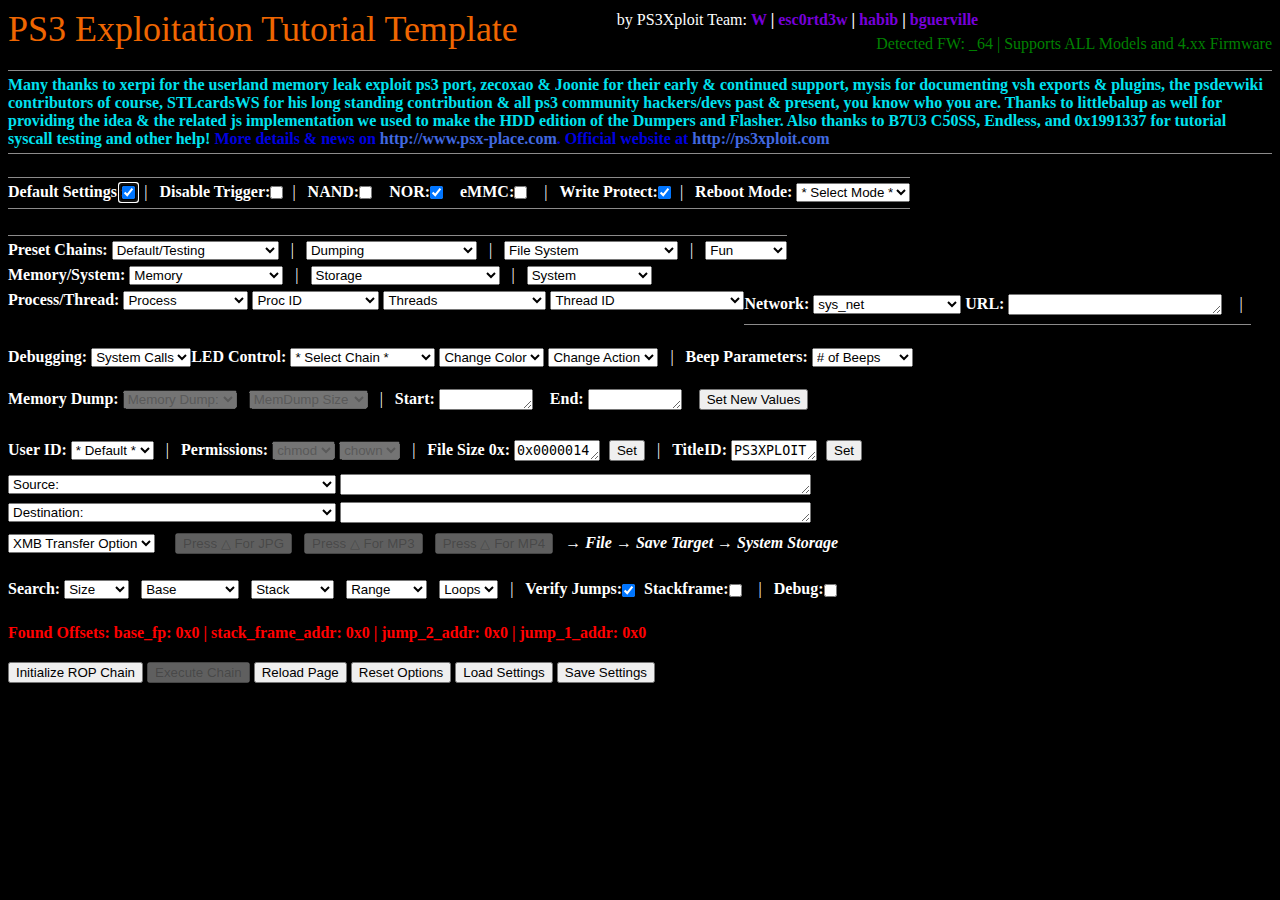
==== files/index_english_us.html @ efa6aaaf "esc0rtd3w: ps3xploit_pett_v009--multilang-test6.rar [twitter]" ====
<!-- PS3 ROP Chain Template -->
<!-- PS3Xploit Team 2018 / ps3xploit.com -->

<!-- [English US] -->


<html>
<head>
<meta http-equiv="Content-Type" content="text/html; charset=utf-8">

<title>PS3Xploit Tutorial Template -[ ps3xploit.com ]-</title>

<!-- GUI Styling -->
<link rel="stylesheet" href="css/gui.css">

<!-- Load These 1st -->
<script src="js/api/init.js"></script>
<script src="js/api/lang/en_us/messages.js"></script> <!-- English US -->
<script src="js/api/gui.js"></script> <!-- GUI Scripting Loads All Text -->

<!-- Load These Variables Next -->
<script src="js/api/utilities.js"></script>
<script src="js/chains/registers.js"></script>
<script src="js/chains/offsets.js"></script>
<script src="js/api/padding.js"></script>
<script src="js/api/defaults.js"></script>

<!-- Load Other Variables and Functions -->
<!-- <script src="js/api/opcodes.js"></script> -->
<script src="js/api/paths.js"></script>
<script src="js/api/search.js"></script>
<script src="js/api/syscalls.js"></script>

<script src="js/chains/stackframe.js"></script>
<script src="js/chains/loader.js"></script>

<!-- Load Exploit JS After All Other and Before Chains -->
<script src="js/exploit.js"></script>

</head>
	<body id="BodyID" class="bg" onload="setDefaults();">
	
		<div id="HeaderID">
			<div class="orange" id="gui_title"></div>
			<div class="white" id="gui_team"></div>
			<div class="green_small" id="fwVerText"></div>
			<div class="teal_smaller" id="gui_credits"></div>
		</div>
		
		<div id="top_row">
			<b><span class="white" id="gui_chk_default_settings"></span></b><input type="checkbox" id="default_settings" name="default_settings" onclick="toggle_default_settings();" checked />
			<span class="white">|</span> &nbsp
			
			<b><span class="white" id="gui_chk_disable_trigger"></span></b><input type="checkbox" id="disable_trigger" name="disable_trigger" onclick="toggleTrigger();"/>
			<span class="white">|</span> &nbsp
			
			<b><span class="white" id="gui_chk_flash_type_nand"></span></b><input type="checkbox" id="flash_type_nand" name="flash_type_nand" onclick="setFlashType(0);"/><b><span class="white" id="gui_chk_flash_type_nor"></span></b><input type="checkbox" id="flash_type_nor" name="flash_type_nor" onclick="setFlashType(1);" checked /><b><span class="white" id="gui_chk_flash_type_emmc"></span></b><input type="checkbox" id="flash_type_emmc" name="flash_type_emmc" onclick="setFlashType(2);"/> 
			&nbsp <span class="white">|</span> &nbsp
				
			<b><span class="white" id="gui_chk_write_protect"></font></b><input type="checkbox" id="write_protection_toggle" name="write_protection_toggle" onclick="toggleWriteProtect();" checked /> <span class="white">|</span> &nbsp
			
			<b><span class="white" id="gui_chk_reboot_mode"></span></b> 
			<select name="marked_reboot" id="marked_reboot" onchange="rebootSelection(this);">
			<option value="" id="gui_chk_reboot_mode_select"></option>
			<option value="reboot_shutdown_soft" id="gui_chk_reboot_mode_soft"></option>
			<option value="reboot_shutdown_hard" id="gui_chk_reboot_mode_hard"></option>
			<option value="reboot_shutdown_off" id="gui_chk_reboot_mode_off"></option>
			</select> <!-- &nbsp <span class="white">|</span> &nbsp -->
		</div>
		
		
		<!-- Stack Frame Hex -->
		<div id="chain_stackframe">
		
			<div id="preset_chains">
				<b><span class="white" id="gui_txt_preset_chains"></span></b> 
				<select name="marked_hex" id="marked_hex" onchange="chainSelection(this);" autofocus >
				<option value="" id="gui_txt_preset_chains_default" selected></option>
				<!-- <option value="stackframe_test" id="gui_txt_option_stackframe_test"></option> -->
				<option value="beep_test" id="gui_txt_option_beep_test"></option>
				<option value="power_test" id="gui_txt_option_power_test"></option>
				<option value="minver_check" id="gui_txt_option_minver_check"></option>
				<option value="sys_game_get_temperature" id="gui_txt_option_sys_game_get_temperature"></option>
				<!-- <option value="console_write_test" id="gui_txt_option_console_write_test"></option> -->
				<!-- <option value="sys_tty_read" id="gui_txt_option_sys_tty_read"></option> -->
				<!-- <option value="sys_tty_write" id="gui_txt_option_sys_tty_write"></option> -->
				</select> &nbsp <span class="white">|</span> &nbsp
				
				<select name="marked_hex_dump" id="marked_hex_dump" onchange="chainSelection(this);" >
				<option value="" id="gui_txt_preset_chains_dumping" selected></option>
				<option value="system_info_multi_dump" id="gui_txt_option_system_info_multi_dump"></option>
				<option value="dump_lv2_syscall_table" id="gui_txt_option_dump_lv2_syscall_table"></option>
				<option value="mem_dump_test" id="gui_txt_option_mem_dump_test"></option>
				<option value="get_open_psid" id="gui_txt_option_get_open_psid"></option>
				<option value="dump_idps_from_mem" id="gui_txt_option_dump_idps_from_mem"></option>
				<option value="sys_net_dump" id="gui_txt_option_sys_net_dump"></option>
				<!-- <option value="dump_idps_from_flash" id="gui_txt_option_dump_idps_from_flash"></option> -->
				</select> &nbsp <span class="white">|</span> &nbsp
				
				<select name="marked_hex_file_system" id="marked_hex_file_system" onchange="chainSelection(this);" >
				<option value="" id="gui_txt_preset_chains_file_system" selected></option>
				<option value="db_rebuild" id="gui_txt_option_db_rebuild"></option>
				<option value="file_read_write_test" id="gui_txt_option_file_read_write_test"></option>
				<option value="dir_read_write_test" id="gui_txt_option_dir_read_write_test"></option>
				</select> &nbsp <span class="white">|</span> &nbsp
				
				<select name="marked_hex_fun" id="marked_hex_fun" onchange="chainSelection(this);" >
				<option value="" id="gui_txt_preset_chains_fun" selected></option>
				<option value="beep_test" id="gui_txt_option_fun_test"></option>
				</select> <!-- &nbsp <span class="white">|</span> &nbsp -->
			</div>
			
			<div id="memory_sys_chains">
				<b><span class="white" id="gui_txt_syscall_group_mem_sys"></span></b> 
				<select name="marked_hex_memory" id="marked_hex_memory" onchange="chainSelection(this);" >
				<option value="" id="gui_txt_syscall_chains_mem_sys" selected></option>
				<option value="sys_rsx_memory_free" id="gui_txt_option_sys_rsx_memory_free"></option>
				</select> &nbsp <span class="white">|</span> &nbsp
				
				<select name="marked_hex_storage" id="marked_hex_storage" onchange="chainSelection(this);" >
				<option value="" id="gui_txt_syscall_chains_storage" selected></option>
				<option value="sys_storage_report_devices" id="gui_txt_option_sys_storage_report_devices"></option>
				<!-- <option value="sys_storage_open" id="gui_txt_option_sys_storage_open"></option> -->
				<!-- <option value="sys_storage_read" id="gui_txt_option_sys_storage_read"></option> -->
				<option value="sys_fs_chmod" id="gui_txt_option_sys_fs_chmod"></option>
				<option value="sys_fs_chown" id="gui_txt_option_sys_fs_chown"></option>
				<option value="sys_fs_get_fs_info" id="gui_txt_option_sys_fs_get_fs_info"></option>
				<option value="sys_fs_get_mount_info" id="gui_txt_option_sys_fs_get_mount_info"></option>
				<option value="sys_fs_link" id="gui_txt_option_sys_fs_link"></option>
				<option value="sys_fs_mapped_allocate" id="gui_txt_option_sys_fs_mapped_allocate"></option>
				<option value="sys_fs_mapped_free" id="gui_txt_option_sys_fs_mapped_free"></option>
				<option value="sys_fs_mkdir" id="gui_txt_option_sys_fs_mkdir"></option>
				<option value="sys_fs_mount" id="gui_txt_option_sys_fs_mount"></option>
				<option value="sys_fs_rename" id="gui_txt_option_sys_fs_rename"></option>
				<option value="sys_fs_rmdir" id="gui_txt_option_sys_fs_rmdir"></option>
				<option value="sys_fs_stat" id="gui_txt_option_sys_fs_stat"></option>
				<option value="sys_fs_symbolic_link" id="gui_txt_option_sys_fs_symbolic_link"></option>
				<option value="sys_fs_unlink" id="gui_txt_option_sys_fs_unlink"></option>
				<option value="sys_fs_unmount" id="gui_txt_option_sys_fs_unmount"></option>
				</select> &nbsp <span class="white">|</span> &nbsp
				
				<select name="marked_hex_system" id="marked_hex_system" onchange="chainSelection(this);">
				<option value="" id="gui_txt_syscall_chains_system" selected></option>
				<option value="sys_ss_utoken_if" id="gui_txt_option_sys_ss_utoken_if"></option>
				</select>
			</div>
			
			<div id="proc_thread_chains">
				<b><span class="white" id="gui_txt_syscall_group_proc_thread"></span></b> 
				<select name="marked_hex_process" id="marked_hex_process" onchange="chainSelection(this);" >
				<option value="" id="gui_txt_syscall_chains_proc_thread" selected></option>
				<option value="sys_process_exit" id="gui_txt_option_sys_process_exit"></option>
				<option value="sys_process_kill" id="gui_txt_option_sys_process_kill"></option>
				</select> 
				
				<select name="marked_hex_process_id" id="marked_hex_process_id" onchange="getProcessID(this);">
				<option value="" id="gui_txt_syscall_chains_process" selected></option>
				<option value="16777984">0x01000300 VSH</option>
				</select> 
				
				<select name="marked_hex_threads" id="marked_hex_threads" onchange="chainSelection(this);" >
				<option value="" id="gui_txt_syscall_chains_threads" selected></option>
				<option value="ppu_thread_get_priority" id="gui_txt_option_ppu_thread_get_priority"></option>
				<option value="ppu_thread_get_stack_info" id="gui_txt_option_ppu_thread_get_stack_info"></option>
				<option value="sys_ppu_thread_create" id="gui_txt_option_sys_ppu_thread_create"></option>
				<option value="sys_ppu_thread_exit" id="gui_txt_option_sys_ppu_thread_exit"></option>
				<option value="sys_ppu_thread_restart" id="gui_txt_option_sys_ppu_thread_restart"></option>
				<option value="sys_ppu_thread_start" id="gui_txt_option_sys_ppu_thread_start"></option>
				<option value="sys_ppu_thread_stop" id="gui_txt_option_sys_ppu_thread_stop"></option>
				</select> 
				
				<select name="marked_hex_threads_id" id="marked_hex_threads_id" onchange="getThreadID(this);">
				<option value="" id="gui_txt_syscall_chains_thread_id" selected></option>
				<option value="16777258">0x0100002A main_vsh.self</option>
				<option value="16777259">0x0100002B SceVshDACom</option>
				<option value="16777260">0x0100002C SceNetCtl</option>
				<option value="16777261">0x0100002D SceNetDhcp</option>
				<option value="16908452">0x010200A4 load_resourc</option>
				<option value="16908453">0x010200A5 wait_to_go</option>
				<option value="16908455">0x010200A7 Silk UI</option>
				<option value="16908457">0x010200A9 Silk URI http</option>
				<option value="16908458">0x010200AA Silk URI http</option>
				<option value="16908459">0x010200AB Silk HTML </option>
				</select>
			</div>
			
			<div id="network_chains">
				<b><span class="white" id="gui_txt_syscall_group_network"></span></b> 
				<select name="marked_hex_network" id="marked_hex_network" onchange="chainSelection(this);" >
				<option value="" id="gui_txt_syscall_chains_sys_net" selected></option>
				<option value="sys_net_open_dump" id="gui_txt_option_sys_net_open_dump"></option>
				<option value="sys_net_read_dump" id="gui_txt_option_sys_net_read_dump"></option>
				<option value="sys_net_write_dump" id="gui_txt_option_sys_net_write_dump"></option>
				<option value="sys_net_close_dump" id="gui_txt_option_sys_net_close_dump"></option>
				</select> <!-- &nbsp <span class="white">|</span> &nbsp -->
				
				<b><span class="white" id="gui_txt_option_url"></span></b> 
				<textarea id="network_url_edit" name="network_url_edit" cols="24" rows="1"></textarea> 
				&nbsp <span class="white">|</span> &nbsp
			</div>
			
			<div id="debugging_chains">
				<b><span class="white" id="gui_txt_syscall_group_debugging"></span></b> 
				<select name="marked_hex_debugging" id="marked_hex_debugging" onchange="chainSelection(this);" >
				<option value="" id="gui_txt_syscall_chains_debug_sc" selected></option>
				<option value="beep_test" id="gui_txt_option_debug_placeholder"></option>
				</select> 
				<!-- &nbsp <span class="white">|</span> &nbsp -->
			</div>
				
			<div id="led_chains">
				<b><span class="white" id="gui_txt_syscall_group_led"></span></b> 
				<select name="marked_hex_system_led" id="marked_hex_system_led" onchange="chainSelection(this);">
				<option value="" id="gui_txt_syscall_chains_led" selected></option>
				<option value="sys_sm_request_led" id="gui_txt_option_sys_sm_request_led"></option>
				<option value="sys_sm_control_led" id="gui_txt_option_sys_sm_control_led"></option>
				</select>
			
				<select name="marked_hex_system_led_color" id="marked_hex_system_led_color" onchange="getLedColor(this);">
				<option value="" id="gui_txt_syscall_chains_led_color" selected></option>
				<option value="1" id="gui_txt_option_led_color_green"></option>
				<option value="2" id="gui_txt_option_led_color_yellow_red"></option>
				<option value="0" id="gui_txt_option_led_color_off"></option>
				</select> 
				
				<select name="marked_hex_system_led_action" id="marked_hex_system_led_action" onchange="getLedAction(this);">
				<option value="" id="gui_txt_syscall_chains_led_action" selected></option>
				<option value="1" id="gui_txt_option_led_action_on"></option>
				<option value="0" id="gui_txt_option_led_action_off"></option>
				<option value="2" id="gui_txt_option_led_action_blink_fast"></option>
				<option value="3" id="gui_txt_option_led_action_blink_slow"></option>
				</select> &nbsp <span class="white">|</span> &nbsp
				
				<b><span class="white" id="gui_txt_syscall_group_beep_params"></span></b> 
				<select name="number_of_beeps_edit" id="number_of_beeps_edit" onchange="setNumberOfBeeps(this);">
				<option value="438" id="gui_txt_syscall_chains_beeps" selected></option>
				<option value="0" id="gui_txt_option_beep_off"></option>
				<option value="438" id="gui_txt_option_beep_3"></option>
				<option value="432" id="gui_txt_option_beep_2"></option>
				<option value="176" id="gui_txt_option_beep_2f"></option>
				<option value="496" id="gui_txt_option_beep_1"></option>
				<option value="256" id="gui_txt_option_beep_1f"></option>
				<option value="4095" id="gui_txt_option_beep_flatline"></option>
				</select> <!-- &nbsp <span class="white">|</span> &nbsp -->
			</div>
			
		</div>
		
		
		<div id="file_path_selections">
			
			<div id="memdump_options">
				<b><span class="white" id="gui_txt_syscall_group_memdump"></span></b>
				<select name="marked_memdump_addr" id="marked_memdump_addr" onchange="setMemDumpAddress(this);">
				<option value="2147483648" id="gui_txt_memdump_addresses"></option>
				<option value="0">0x00000000</option>
				<option value="65536">0x00010000</option>
				<!-- <option value="7340032">0x00700000</option> -->
				<!-- <option value="7494584">0x00725BB8</option> --> <!-- IDPS Offset 4.66 CEX -->
				<!-- <option value="7493128">0x00725608</option> --> <!-- IDPS Offset 4.81 CEX -->
				<!-- <option value="7561112">0x00735F98</option> --> <!-- IDPS Offset 4.81 DEX -->
				<option value="268435456">0x10000000</option>
				<option value="536870912">0x20000000</option>
				<option value="805306368">0x30000000</option>
				<option value="1073741824">0x40000000</option>
				<option value="1342177280">0x50000000</option>
				<option value="1610612736">0x60000000</option>
				<option value="1879048192">0x70000000</option>
				<option value="2147483648">0x80000000</option>
				<option value="2415919104">0x90000000</option>
				<option value="2684354560">0xA0000000</option>
				<option value="2952790016">0xB0000000</option>
				<option value="3221225472">0xC0000000</option>
				<option value="3489660928">0xD0000000</option>
				<option value="3758096384">0xE0000000</option>
				<option value="4026531840">0xF0000000</option>
				</select> &nbsp
				
				<select name="marked_memdump_size" id="marked_memdump_size" onchange="setMemDumpSize(this);">
				<option value="268435456" id="gui_txt_memdump_size"></option>
				<option value="16">0x00000010</option>
				<option value="32">0x00000020</option>
				<option value="64">0x00000040</option>
				<option value="128">0x00000080</option>
				<option value="256">0x00000100</option>
				<option value="512">0x00000200</option>
				<option value="1024">0x00000400</option>
				<option value="2048">0x00000800</option>
				<option value="4094">0x00000FFE</option>
				<option value="4096">0x00001000</option>
				<option value="8192">0x00002000</option>
				<option value="16384">0x00004000</option>
				<option value="32768">0x00008000</option>
				<option value="65519">0x0000FFEF</option>
				<option value="65536">0x00010000</option>
				<option value="131072">0x00020000</option>
				<option value="262144">0x00040000</option>
				<option value="524288">0x00080000</option>
				<option value="655344">0x0009FFF0</option>
				<option value="655359">0x0009FFFF</option>
				<option value="1048560">0x000FFFF0</option>
				<option value="1048576">0x00100000</option>
				<option value="1114096">0x0010FFF0</option>
				<option value="2097152">0x00200000</option>
				<option value="262118">0x0003FFE6</option>
				<option value="3407870">0x0033FFFE</option>
				<option value="4194304">0x00400000</option>
				<option value="8388608">0x00800000</option>
				<option value="10485744">0x009FFFF0</option>
				<option value="10485759">0x009FFFFF</option>
				<option value="11468800">0x00AF0000</option>
				<option value="16777216">0x01000000</option>
				<option value="27656180">0x01A5FFF4</option>
				<option value="28770231">0x01B6FFB7</option>
				<option value="29294579">0x01BEFFF3</option>
				<option value="29360115">0x01BFFFF3</option>
				<option value="33554431">0x01FFFFFF</option>
				<option value="33554432">0x02000000</option>
				<option value="67108864">0x04000000</option>
				<option value="134217728">0x08000000</option>
				<option value="167772144">0x09FFFFF0</option>
				<option value="266338281">0x0FDFFFE9</option>
				<option value="268435455">* 0x0FFFFFFF *</option>
				<option value="268435456">0x10000000</option>
				</select> &nbsp <span class="white">|</span> &nbsp
				
				<!--
				<b><span class="white" id="gui_txt_memdump_range_presets"></span></b>
				<select name="marked_memdump_range" id="marked_memdump_range" onchange="setMemDumpRange(this);">
				<option value="" id="gui_txt_option_memdump_presets_default"></option>
				<option value="0">0x00010000-0x01BFFFF3</option>
				<option value="1">0x10000000-0x1010FFF0</option>
				<option value="2">0x20000000-0x209FFFFF</option>
				<option value="3">0x30000000-0x3003FFE6</option>
				<option value="4">0x40000000-0x4000FFEF</option>
				<option value="5">0x50000000-0x5000FFEF</option>
				<option value="6">0x60000000-0x60000FFE</option>
				<option value="7">0x70000000-0x71FFFFFF</option>
				<option value="8">0x80000000-0x8FFFFFFF</option>
				<option value="C">0xC0000000-0xCFDFFFE9</option>
				</select> 
				
				<br>-->
				
				<b><span class="white" id="gui_txt_memdump_address_start"></span></b>
				<textarea id="marked_memdump_addr_edit" name="marked_memdump_addr_edit" cols="9" rows="1"></textarea> &nbsp
				<b><span class="white" id="gui_txt_memdump_address_end"></span></b>
				<textarea id="marked_memdump_size_edit" name="marked_memdump_size_edit" cols="9" rows="1"></textarea> &nbsp
				<button id="memdump_save_new_values" onclick="saveMemdumpValues();"><span id="gui_txt_btn_memdump_set_values"></span></button>
				<!--&nbsp&nbsp|&nbsp&nbsp-->
			</div>
			
			<div id="file_directory_options">
				<b><span class="white" id="gui_txt_group_user_id"></span></b>
				<select name="marked_user_id" id="marked_user_id" onchange="setUserID(this);">
				<option value="" id="gui_txt_option_user_id_default"></option>
				<option value="00000001">00000001</option>
				<option value="00000002">00000002</option>
				<option value="00000003">00000003</option>
				<option value="00000004">00000004</option>
				<option value="00000005">00000005</option>
				<option value="00000006">00000006</option>
				<option value="00000007">00000007</option>
				<option value="00000008">00000008</option>
				<option value="00000009">00000009</option>
				<option value="00000010">00000010</option>
				<option value="00000011">00000011</option>
				<option value="00000012">00000012</option>
				<option value="00000013">00000013</option>
				<option value="00000014">00000014</option>
				<option value="00000015">00000015</option>
				<option value="00000016">00000016</option>
				<option value="00000017">00000017</option>
				<option value="00000018">00000018</option>
				<option value="00000019">00000019</option>
				<option value="00000020">00000020</option>
				<option value="00000021">00000021</option>
				<option value="00000022">00000022</option>
				<option value="00000023">00000023</option>
				<option value="00000024">00000024</option>
				<option value="00000025">00000025</option>
				</select> &nbsp <span class="white">|</span> &nbsp
				
				<b><span class="white" id="gui_txt_group_permissions"></span></b>
				<select name="marked_chmod" id="marked_chmod" onchange="chmodSet(this);" disabled>
				<option value="" id="gui_txt_option_chmod"></option>
				<!-- <option value="0x00000FC0">666</option> -->
				<option value="0x00000FC0">700</option>
				<option value="0x00000FC1">701</option>
				<option value="0x00000FED">755</option>
				<option value="0x00000FFF">* 777 *</option>
				</select> 
				
				<select name="marked_chown" id="marked_chown" onchange="chownSet(this);" disabled>
				<option value="" id="gui_txt_option_chown"></option>
				<option value="0x00000000">* 0 *</option>
				<option value="0x0000270F">9999</option>
				</select> &nbsp <span class="white">|</span> &nbsp
				
				<b><span class="white" id="gui_txt_group_filesize"></span></b>
				<textarea id="file_size_edit" name="file_size_edit" cols="8" rows="1">140</textarea> <!-- 0x38C0 test payload -->
				<button id="btn_file_size_edit" onclick="setFileSize();"><span id="gui_txt_btn_set_filesize"></span></button> &nbsp <span class="white">|</span> &nbsp
				
				<b><span class="white" id="gui_txt_group_titleid"></span></b>
				<textarea id="title_id_edit" name="title_id_edit" cols="8" rows="1">PS3XPLOIT</textarea>
				<button id="btn_title_id_edit" onclick="setTitleID();"><span id="gui_txt_btn_set_titleid"></span></button>
			</div>
			
			<div id="file_directory_path_options">
				<select name="path_src_type" id="path_src_type" onchange="setPathNameSrc(this);">
				<option value="" id="gui_txt_group_path_source"></option>
				<option value="/dev_usb000/payload.self">/dev_usb000/payload.self</option>
				<option value="/dev_usb000/game/PS3XPLOIT/USRDIR/payload.self">/dev_hdd0/game/PS3XPLOIT/USRDIR/payload.self</option>
				<option value="/dev_hdd0/PS3Xploit/hello.txt">/dev_hdd0/PS3Xploit/hello.txt</option>
				<option value="/dev_usb000/PS3Xploit/hello.txt">/dev_usb000/PS3Xploit/hello.txt</option>
				<option value="/dev_hdd0/">/dev_hdd0/</option>
				<option value="/dev_hdd1/">/dev_hdd1/</option>
				<option value="/dev_hdd2/">/dev_hdd2/</option>
				<option value="/dev_flash/">/dev_flash/</option>
				<option value="/dev_flash2/">/dev_flash2/</option>
				<option value="/dev_flash3/">/dev_flash3/</option>
				<option value="httpcache">httpcache</option>
				<option value="/dev_bdvd/PS3_GAME/USRDIR/">/dev_bdvd/PS3_GAME/USRDIR/</option>
				<option value="/dev_bdvd/PS3_GAME/USRDIR/EBOOT.BIN">/dev_bdvd/PS3_GAME/USRDIR/EBOOT.BIN</option>
				<option value="/dev_usb000/LIC.EDAT">/dev_usb000/LIC.EDAT</option>
				<option value="/dev_hdd0/game/PS3XPLOIT/LICDIR/LIC.EDAT">/dev_hdd0/game/PS3XPLOIT/LICDIR/LIC.EDAT</option>
				<option value="/dev_hdd0/crash_report/">/dev_hdd0/crash_report/</option>
				<option value="/dev_hdd0/data/">/dev_hdd0/data/</option>
				<option value="/dev_hdd0/drm/">/dev_hdd0/drm/</option>
				<option value="/dev_hdd0/game/">/dev_hdd0/game/</option>
				<option value="/dev_hdd0/game_debug/">/dev_hdd0/game_debug/</option>
				<option value="/dev_hdd0/home/">/dev_hdd0/home/</option>
				<option value="/dev_hdd0/mms/">/dev_hdd0/mms/</option>
				<option value="/dev_hdd0/music/">/dev_hdd0/music/</option>
				<option value="/dev_hdd0/packages/">/dev_hdd0/packages/</option>
				<option value="/dev_hdd0/photo/">/dev_hdd0/photo/</option>
				<option value="/dev_hdd0/tmp/">/dev_hdd0/tmp/</option>
				<option value="/dev_hdd0/video/">/dev_hdd0/video/</option>
				<option value="/dev_hdd0/vm/">/dev_hdd0/vm/</option>
				<option value="/dev_hdd0/vsh/">/dev_hdd0/vsh/</option>
				<option value="/dev_hdd0/xmlhost/">/dev_hdd0/xmlhost/</option>
				<option value="/dev_hdd0/idps.bin">/dev_hdd0/idps.bin</option>
				<option value="/dev_hdd0/psid.bin">/dev_hdd0/psid.bin</option>
				<option value="/dev_hdd0/dump.bin">/dev_hdd0/dump.bin</option>
				<option value="/dev_usb000/hdd0.bin">/dev_usb000/hdd0.bin</option>
				<option value="/dev_usb000/hdd1.bin">/dev_usb000/hdd1.bin</option>
				<option value="/dev_usb000/hdd2.bin">/dev_usb000/hdd2.bin</option>
				<option value="/dev_usb000/flash.bin">/dev_usb000/flash.bin</option>
				<option value="/dev_usb000/flash2.bin">/dev_usb000/flash2.bin</option>
				<option value="/dev_usb000/flash3.bin">/dev_usb000/flash3.bin</option>
				<option value="/dev_usb000/">/dev_usb000/</option>
				<option value="/dev_usb000/idps.bin">/dev_usb000/idps.bin</option>
				<option value="/dev_usb000/psid.bin">/dev_usb000/psid.bin</option>
				<option value="/dev_usb000/dump.bin">/dev_usb000/dump.bin</option>
				<option value="/dev_hdd0/drm/marlin/HID.dat">/dev_hdd0/drm/marlin/HID.dat</option>
				<option value="/dev_hdd0/drm/marlin/SS_LC.dat">/dev_hdd0/drm/marlin/SS_LC.dat</option>
				<option value="/dev_hdd0/drm/marlin/HID.dat">/dev_hdd0/drm/marlin/nphome/HID.dat</option>
				<option value="/dev_hdd0/drm/marlin/SS_LC.dat">/dev_hdd0/drm/marlin/nphome/SS_LC.dat</option>
				</select>
				
				<textarea id="path_src" name="path_src" cols="56" rows="1"></textarea>
				
				<br>
				
				<select name="path_dest_type" id="path_dest_type" onchange="setPathNameDest(this);">
				<option value="" id="gui_txt_group_path_destination"></option>
				<option value="/dev_usb000/payload.self">/dev_hdd0/payload.self</option>
				<option value="/dev_hdd0/game/PS3XPLOIT/USRDIR/payload.self">/dev_hdd0/game/PS3XPLOIT/USRDIR/payload.self</option>
				<option value="/dev_hdd0/PS3Xploit/hello.txt">/dev_hdd0/PS3Xploit/hello.txt</option>
				<option value="/dev_usb000/PS3Xploit/hello.txt">/dev_usb000/PS3Xploit/hello.txt</option>
				<option value="/dev_hdd0/">/dev_hdd0/</option>
				<option value="/dev_hdd1/">/dev_hdd1/</option>
				<option value="/dev_hdd2/">/dev_hdd2/</option>
				<option value="/dev_flash/">/dev_flash/</option>
				<option value="/dev_flash2/">/dev_flash2/</option>
				<option value="/dev_flash3/">/dev_flash3/</option>
				<option value="httpcache">httpcache</option>
				<option value="/dev_usb000/EBOOT.BIN">/dev_usb000/EBOOT.BIN</option>
				<option value="/dev_hdd0/EBOOT.BIN">/dev_hdd0/EBOOT.BIN</option>
				<option value="/dev_usb000/LIC.EDAT">/dev_usb000/LIC.EDAT</option>
				<option value="/dev_hdd0/game/PS3XPLOIT/LICDIR/LIC.EDAT">/dev_hdd0/game/PS3XPLOIT/LICDIR/LIC.EDAT</option>
				<option value="/dev_hdd0/crash_report/">/dev_hdd0/crash_report/</option>
				<option value="/dev_hdd0/data/">/dev_hdd0/data/</option>
				<option value="/dev_hdd0/drm/">/dev_hdd0/drm/</option>
				<option value="/dev_hdd0/game/">/dev_hdd0/game/</option>
				<option value="/dev_hdd0/game_debug/">/dev_hdd0/game_debug/</option>
				<option value="/dev_hdd0/home/">/dev_hdd0/home/</option>
				<option value="/dev_hdd0/mms/">/dev_hdd0/mms/</option>
				<option value="/dev_hdd0/music/">/dev_hdd0/music/</option>
				<option value="/dev_hdd0/packages/">/dev_hdd0/packages/</option>
				<option value="/dev_hdd0/photo/">/dev_hdd0/photo/</option>
				<option value="/dev_hdd0/tmp/">/dev_hdd0/tmp/</option>
				<option value="/dev_hdd0/video/">/dev_hdd0/video/</option>
				<option value="/dev_hdd0/vm/">/dev_hdd0/vm/</option>
				<option value="/dev_hdd0/vsh/">/dev_hdd0/vsh/</option>
				<option value="/dev_hdd0/xmlhost/">/dev_hdd0/xmlhost/</option>
				<option value="/dev_hdd0/idps.bin">/dev_hdd0/idps.bin</option>
				<option value="/dev_hdd0/psid.bin">/dev_hdd0/psid.bin</option>
				<option value="/dev_hdd0/dump.bin">/dev_hdd0/dump.bin</option>
				<option value="/dev_usb000/">/dev_usb000/</option>
				<option value="/dev_usb000/idps.bin">/dev_usb000/idps.bin</option>
				<option value="/dev_usb000/psid.bin">/dev_usb000/psid.bin</option>
				<option value="/dev_usb000/dump.bin">/dev_usb000/dump.bin</option>
				<option value="/dev_usb000/hdd0.bin">/dev_usb000/hdd0.bin</option>
				<option value="/dev_usb000/hdd1.bin">/dev_usb000/hdd1.bin</option>
				<option value="/dev_usb000/hdd2.bin">/dev_usb000/hdd2.bin</option>
				<option value="/dev_usb000/flash.bin">/dev_usb000/flash.bin</option>
				<option value="/dev_usb000/flash2.bin">/dev_usb000/flash2.bin</option>
				<option value="/dev_usb000/flash3.bin">/dev_usb000/flash3.bin</option>
				<option value="/dev_hdd0/drm/marlin/HID.dat">/dev_hdd0/drm/marlin/HID.dat</option>
				<option value="/dev_hdd0/drm/marlin/SS_LC.dat">/dev_hdd0/drm/marlin/SS_LC.dat</option>
				<option value="/dev_hdd0/drm/marlin/HID.dat">/dev_hdd0/drm/marlin/nphome/HID.dat</option>
				<option value="/dev_hdd0/drm/marlin/SS_LC.dat">/dev_hdd0/drm/marlin/nphome/SS_LC.dat</option>
				</select> 
				
				<textarea id="path_dest" name="path_dest" cols="56" rows="1"></textarea>
			</div>
			
			<div id="xmb_transfer_options">
				<select name="marked_xmb_select" id="marked_xmb_select" onchange="setPayloadMedia(this);">
				<option value="" id="gui_txt_syscall_group_xmb_transfer" selected></option>
				<option value="photo" id="gui_txt_option_xmb_photo"></option>
				<option value="music" id="gui_txt_option_xmb_music"></option>
				<option value="video" id="gui_txt_option_xmb_video"></option>
				</select> &nbsp 
				<!-- <input name="copy_payload_media_browse" id="copy_payload_media_browse" type="file"> --> &nbsp 
				<a href="payloads/payload.jpg" target="_blank"><button id="copy_payload_media_photo" onclick="copyPayloadMedia();" disabled ><span id="gui_txt_option_xmb_jpg_btn"></span></button></a>&nbsp&nbsp 
				<a href="payloads/payload.mp3" target="_blank"><button id="copy_payload_media_music" onclick="copyPayloadMedia();" disabled ><span id="gui_txt_option_xmb_mp3_btn"></span></button></a>&nbsp&nbsp 
				<a href="payloads/payload.mp4" target="_blank"><button id="copy_payload_media_video" onclick="copyPayloadMedia();" disabled ><span id="gui_txt_option_xmb_mp4_btn"></span></button></a>&nbsp&nbsp
				<span class="white"><b><i><span id="gui_txt_option_xmb_save_msg"></span></b></i></span>
				
				<!--<select name="marked_xmb_select_alt" id="marked_xmb_select_alt" onchange="setPayloadMediaType(this);">
				<option value="" id="gui_txt_group_payload_type" selected></option>
				<option value="avi">payload.avi</option>
				<option value="bik">payload.bik</option>
				<option value="bmp">payload.bmp</option>
				<option value="gif">payload.gif</option>
				<option value="jpg">payload.jpg</option>
				<option value="mp3">payload.mp3</option>
				<option value="mp4">payload.mp4</option>
				<option value="mpg">payload.mpg</option>
				<option value="png">payload.png</option>
				<option value="tif">payload.tif</option>
				</select> &nbsp -->
				<!-- <br>
				<span id="gui_txt_group_payload_type_help"></span> -->
			</div>
		
		</div>
		
		
		
		<!-- Search and Execute -->
		<div id="search_setup">
			<b><span class="white" id="gui_txt_group_string_search"></span></b>
			<select name="marked_search_size" id="marked_search_size" onchange="searchSizeSelection(this);">
			<option value="" id="gui_txt_option_search_size" selected ></option>
			<option value="4">4MB</option>
			<option value="8">8MB</option>
			<option value="12">12MB</option>
			<option value="16">16MB</option>
			<option value="24">24MB</option>
			<option value="32">32MB</option>
			<option value="36">36MB</option>
			<option value="44">44MB</option>
			<option value="48">48MB</option>
			<option value="56">56MB</option>
			<option value="60">60MB</option>
			<option value="64">64MB</option>
			<option value="70">70MB</option>
			<option value="80">80MB</option>
			<option value="90">90MB</option>
			<option value="100">100MB</option>
			<option value="110">110MB</option>
			<option value="128">128MB</option>
			</select> &nbsp
			
			<select name="marked_search_base_offset" id="marked_search_base_offset" onchange="searchBaseSelection(this);">
			<option value="" id="gui_txt_option_search_base" selected ></option>
			<option value="2148532224">0x80100000</option>
			<option value="2148663296">0x80120000</option>
			<option value="2148794368">0x80140000</option>
			<option value="2148925440">0x80160000</option>
			<option value="2149056512">0x80180000</option>
			<option value="2149318656">0x801C0000</option>
			<option value="2149580800">0x80200000</option>
			<option value="2149711872">0x80220000</option>
			<option value="2149842944">0x80240000</option>
			<option value="2149974016">0x80260000</option>
			<option value="2150105088">0x80280000</option>
			<option value="2150629376">0x80300000</option>
			<option value="2151677952">0x80400000</option>
			<option value="2152726528">0x80500000</option>
			<option value="2153775104">0x80600000</option>
			<option value="2154823680">0x80700000</option>
			<option value="2155872256">0x80800000</option>
			<option value="2156920832">0x80900000</option>
			<option value="2157969408">0x80A00000</option>
			</select> &nbsp
			
			<select name="marked_search_stack_adjust" id="marked_search_stack_adjust" onchange="searchBaseSelection();">
			<option value="" id="gui_txt_option_search_stack" selected ></option>
			<option value="0">0x000000</option>
			<option value="720896">0xB0000</option>
			<option value="1048576">0x100000</option>
			<option value="2097152">0x200000</option>
			<option value="2162688">0x210000</option>
			<option value="2228224">0x220000</option>
			<option value="2293760">0x230000</option>
			<option value="2424832">0x250000</option>
			<option value="2490368">0x260000</option>
			<option value="2555904">0x270000</option>
			<option value="2621440">0x280000</option>
			<option value="2686976">0x290000</option>
			<option value="2752512">0x2A0000</option>
			<option value="3145728">0x300000</option>
			<option value="4194304">0x400000</option>
			</select> &nbsp
			
			<select name="marked_search_range_size" id="marked_search_range_size" onchange="searchRangeSelection(this);">
			<option value="" id="gui_txt_option_search_range" selected ></option>
			<option value="4096">0x1000</option>
			<option value="8192">0x2000</option>
			<option value="16384">0x4000</option>
			<option value="32768">0x8000</option>
			<option value="65536">0x10000</option>
			<option value="131072">0x20000</option>
			<option value="262144">0x40000</option>
			<option value="524288">0x80000</option>
			<option value="1048576">0x100000</option>
			<option value="2097152">0x200000</option>
			<option value="3145728">0x300000</option>
			<option value="4194304">0x400000</option>
			</select> &nbsp
			
			<select name="marked_search_max_loops" id="marked_search_max_loops" onchange="searchMaxLoops(this);">
			<option value="" id="gui_txt_option_search_loops" selected ></option>
			<option value="4">1</option>
			<option value="2">2</option>
			<option value="3">3</option>
			<option value="4">4</option>
			<option value="5">5</option>
			<option value="10">10</option>
			<option value="15">15</option>
			<option value="20">20</option>
			<option value="25">25</option>
			<option value="50">50</option>
			<option value="75">75</option>
			<option value="100">100</option>
			</select> &nbsp <span class="white">|</span> &nbsp
			
			<b><span class="white" id="gui_chk_search_verify_jumps"></span></b><input type="checkbox" id="verify_offsets" name="verify_offsets" onclick="verifyOffsetsToggle();" checked /> 
			<b><span class="white" id="gui_chk_search_verify_stackframe"></span></b><input type="checkbox" id="verify_stackframe" name="verify_stackframe" onclick="verifyStackframeToggle();" /> &nbsp <span class="white">|</span> &nbsp
			<b><span class="white" id="gui_chk_search_debug_output"></span></b><input type="checkbox" id="debug_option" name="debug_option" onclick="debugToggle();"/>
		</div>
		
		<div id="buttons_launch">
			<span id="outShowOffsets"><div class="red" id="gui_txt_search_found_offsets"></div></span>
			<button id="init_rop" onclick="initROP();"><span id="gui_txt_option_init_rop_btn"></span></button>
			<button id="load_rop" type="button" onclick="execTrigger();" disabled><span id="gui_txt_option_exec_rop_btn"></span></button>
			<button id="reload_page" onclick="reloadPage();"><span id="gui_txt_option_reload_page_btn"></span></button>
			<button id="reset-options" onclick="setDefaults();"><span id="gui_txt_option_reset_btn"></span></button>
			<button id="load_settings" onclick="loadSettings();"><span id="gui_txt_option_load_settings_btn"></span></button>
			<button id="save_settings" onclick="saveSettings();"><span id="gui_txt_option_save_settings_btn"></span></button>
			<button id="debug-alert" onclick="showAllDebugOutput();"><span id="gui_txt_option_debug_show_var_btn"></span></button>
		</div>
		
		<div id="exploit" class="white"></div>
		<div id="trigger" class="white"></div>
		<div id="result" class="yellow"></div>
		<div id="log" class="white"></div>
		<div id="footer" class="white"></div>
		
	</body>
</html>
---- files/css/gui.css ----
/* GUI Template */
/* PS3Xploit Team 2018 / ps3xploit.com */


/* thanks @ErikPshat for all the HTML and CSS help */


#gui_title {
	float: left;
	margin-bottom: 10px;
	font-size: 36px;
}

#gui_team {
	float: left;
	margin-top: 3px;
	margin-bottom: 3px;
	font-size: 16px;
}

div #fwVerText {
	float: right;
	margin-top: 3px;
	margin-bottom: 3px;
	font-size: 16px;
}

div #gui_credits {
	float: left;
	margin-top: 10px;
	margin-bottom: 20px;
	font-size: 16px;
	padding: 5px 0 5px 0;
	border-style: solid;
	border-color: #8c8b8b;
	border-width: 1px 0 1px 0;
}

#top_row {
	float: left;
	margin-top: 3px;
	margin-bottom: 20px;
	padding: 5px 0 5px 0;
	border-style: solid;
	border-color: #8c8b8b;
	border-width: 1px 0 1px 0;
}

#chain_stackframe {
	float: left;
	margin-top: 3px;
	margin-bottom: 3px;
}

#preset_chains {
	float: left;
	margin-top: 3px;
	margin-bottom: 3px;
	padding: 5px 0 0 0;
	border-style: solid;
	border-color: #8c8b8b;
	border-width: 1px 0 0 0;
}

#memory_sys_chains {
	float: left;
	margin-top: 3px;
	margin-bottom: 3px;
}

#proc_thread_chains {
	float: left;
	margin-top: 3px;
	margin-bottom: 3px;
}

#network_chains {
	float: left;
	margin-top: 3px;
	margin-bottom: 20px;
	padding: 0 0 5px 0;
	border-style: solid;
	border-color: #8c8b8b;
	border-width: 0 0 1px 0;
}

#debugging_chains {
	float: left;
	margin-top: 3px;
	margin-bottom: 10px;
}

#led_chains {
	float: left;
	margin-top: 3px;
	margin-bottom: 10px;
}

#memdump_options {
	float: left;
	margin-top: 3px;
	margin-bottom: 20px;
}

#file_path_selections {
	float: left;
	margin-top: 3px;
	margin-bottom: 3px;
}

#file_directory_options {
	float: left;
	margin-top: 3px;
	margin-bottom: 3px;
}

#file_directory_path_options {
	float: left;
	margin-top: 3px;
	margin-bottom: 3px;
}

#xmb_transfer_options {
	float: left;
	margin-top: 3px;
	margin-bottom: 20px;
}

#search_setup {
	float: left;
	margin-top: 3px;
	margin-bottom: 20px;
}

#gui_txt_search_found_offsets {
	margin-bottom: 20px;
}

#buttons_launch {
	float: left;
	margin-top: 3px;
	margin-bottom: 20px;
}




#exploit {
	float: left;
	margin-top: 3px;
	margin-bottom: 3px;
}

#trigger {
	float: left;
	margin-top: 3px;
	margin-bottom: 3px;
}

#result {
	float: left;
	margin-top: 3px;
	margin-bottom: 3px;
}

#log {
	float: left;
	margin-top: 3px;
	margin-bottom: 3px;
}

#footer {
	float: left;
	margin-top: 3px;
	margin-bottom: 3px;
}






/* textarea, input { 
	vertical-align: middle; 
	margin: 3px 5px 5px 5px; 
} */

textarea, input { 
    vertical-align: middle;
    margin: 3px 5px 4px 0;
}

a { 
	color: RoyalBlue; 
	text-decoration: none; 
}

a:hover { 
	color: Red; 
	text-decoration: underline; 
}

.bg {
    background-color: #000000;
}

.red {
    color: red;
}

.red_small {
    color: red;
	font-size: 16px
}

.red_smaller {
    color: red;
	font-size: 14px
}

.red_smallest {
    color: red;
	font-size: 10px
}

.blue {
    color: blue;
}

.blue_small {
    color: blue;
	font-size: 16px
}

.blue_smaller {
    color: blue;
	font-size: 14px
}

.blue_smallest {
    color: blue;
	font-size: 10px
}

.green {
    color: green;
}

.green_small {
    color: green;
	font-size: 16px
}

.green_smaller {
    color: green;
	font-size: 14px
}

.green_smallest {
    color: green;
	font-size: 10px
}

.black {
    color: black;
}

.black_small {
    color: black;
	font-size: 16px
}

.black_smaller {
    color: black;
	font-size: 14px
}

.black_smallest {
    color: black;
	font-size: 10px
}

.orange {
    color: #EF6601;
}

.orange_small {
    color: #EF6601;
	font-size: 16px
}

.orange_smaller {
    color: #EF6601;
	font-size: 14px
}

.orange_smallest {
    color: #EF6601;
	font-size: 10px
}

.yellow {
    color: #EFDD01;
}

.yellow_small {
    color: #EFDD01;
	font-size: 16px
}

.yellow_smaller {
    color: #EF6601;
	font-size: 14px
}

.yellow_smallest {
    color: #EF6601;
	font-size: 10px
}

.teal {
    color: #01E1EF;
}

.teal_small {
    color: #01E1EF;
	font-size: 16px
}

.teal_smaller {
    color: #01E1EF;
	font-size: 14px
}

.teal_smallest {
    color: #01E1EF;
	font-size: 10px
}

.pink {
    color: #FF69B4;
}

.pink_small {
    color: #FF69B4;
	font-size: 16px
}

.pink_smaller {
    color: #FF69B4;
	font-size: 14px
}

.pink_smallest {
    color: #FF69B4;
	font-size: 10px
}

.white {
    color: white;
}

.white_small {
    color: white;
	font-size: 16px
}

.white_smaller {
    color: white;
	font-size: 14px
}

.white_smallest {
    color: white;
	font-size: 10px
}
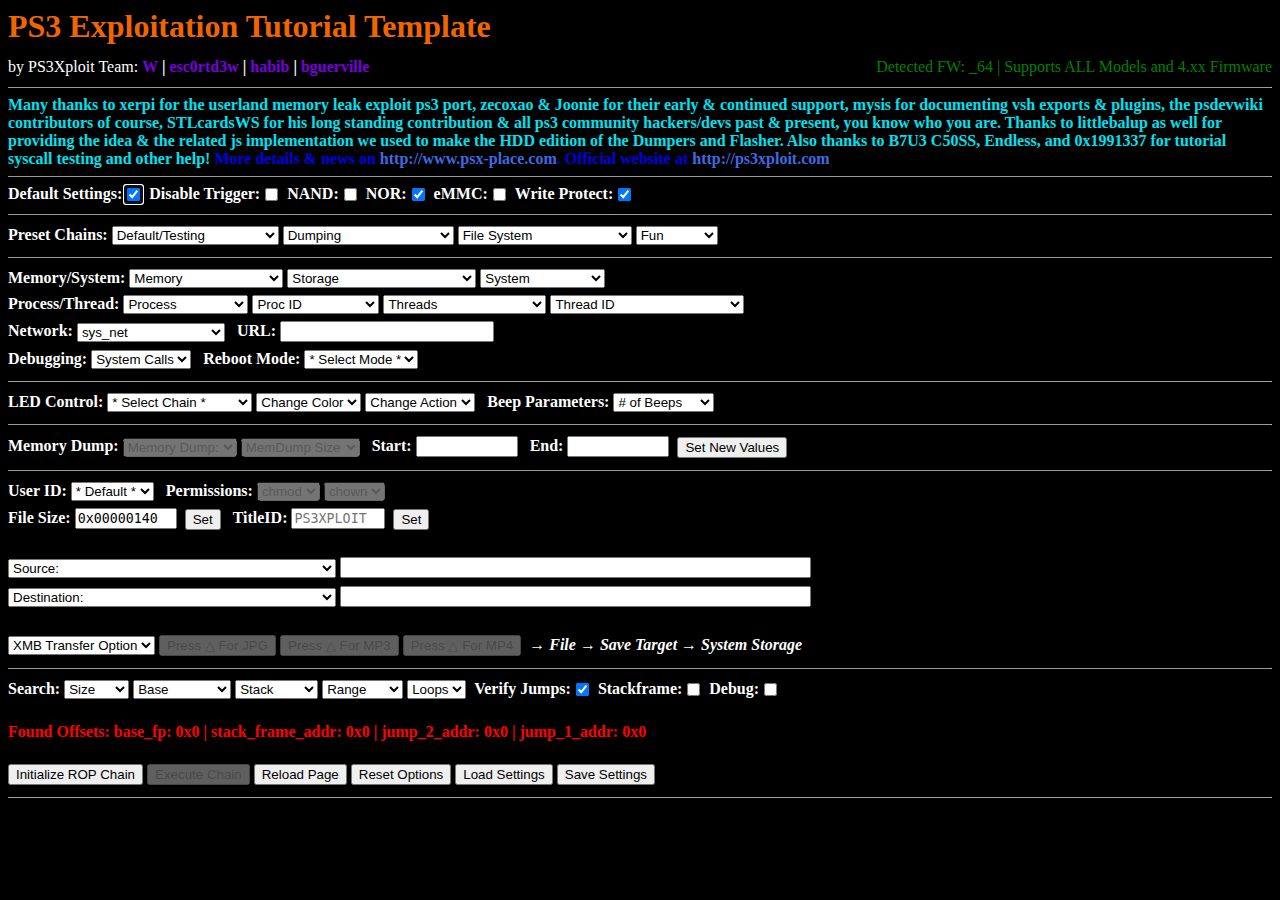
==== commit 54d5b361: "ErikPshat: ps3xploit_pett_v009--multilang-test8.zip [twitter]" ====
--- a/files/index_english_us.html
+++ b/files/index_english_us.html
@@ -1,4 +1,4 @@
-<!-- PS3 ROP Chain Template -->
+﻿<!-- PS3 ROP Chain Template -->
 <!-- PS3Xploit Team 2018 / ps3xploit.com -->
 
 <!-- [English US] -->
@@ -42,33 +42,30 @@
 	
 		<div id="HeaderID">
 			<div class="orange" id="gui_title"></div>
-			<div class="white" id="gui_team"></div>
-			<div class="green_small" id="fwVerText"></div>
+			<table width="100%" cellpadding="0" cellspacing="0">
+			    <tr>
+				    <td>
+						<div class="white" id="gui_team"></div>
+					</td>
+					<td>
+						<div class="green_small" id="fwVerText"></div>
+					</td>
+				</tr>
+			</table>
+		<hr size="1">
 			<div class="teal_smaller" id="gui_credits"></div>
 		</div>
-		
+		<hr size="1">
 		<div id="top_row">
 			<b><span class="white" id="gui_chk_default_settings"></span></b><input type="checkbox" id="default_settings" name="default_settings" onclick="toggle_default_settings();" checked />
-			<span class="white">|</span> &nbsp
 			
 			<b><span class="white" id="gui_chk_disable_trigger"></span></b><input type="checkbox" id="disable_trigger" name="disable_trigger" onclick="toggleTrigger();"/>
-			<span class="white">|</span> &nbsp
-			
-			<b><span class="white" id="gui_chk_flash_type_nand"></span></b><input type="checkbox" id="flash_type_nand" name="flash_type_nand" onclick="setFlashType(0);"/><b><span class="white" id="gui_chk_flash_type_nor"></span></b><input type="checkbox" id="flash_type_nor" name="flash_type_nor" onclick="setFlashType(1);" checked /><b><span class="white" id="gui_chk_flash_type_emmc"></span></b><input type="checkbox" id="flash_type_emmc" name="flash_type_emmc" onclick="setFlashType(2);"/> 
-			&nbsp <span class="white">|</span> &nbsp
-				
-			<b><span class="white" id="gui_chk_write_protect"></font></b><input type="checkbox" id="write_protection_toggle" name="write_protection_toggle" onclick="toggleWriteProtect();" checked /> <span class="white">|</span> &nbsp
-			
-			<b><span class="white" id="gui_chk_reboot_mode"></span></b> 
-			<select name="marked_reboot" id="marked_reboot" onchange="rebootSelection(this);">
-			<option value="" id="gui_chk_reboot_mode_select"></option>
-			<option value="reboot_shutdown_soft" id="gui_chk_reboot_mode_soft"></option>
-			<option value="reboot_shutdown_hard" id="gui_chk_reboot_mode_hard"></option>
-			<option value="reboot_shutdown_off" id="gui_chk_reboot_mode_off"></option>
-			</select> <!-- &nbsp <span class="white">|</span> &nbsp -->
+			
+			<b><span class="white" id="gui_chk_flash_type_nand"></span></b><input type="checkbox" id="flash_type_nand" name="flash_type_nand" onclick="setFlashType(0);"/><b><span class="white" id="gui_chk_flash_type_nor"></span></b><input type="checkbox" id="flash_type_nor" name="flash_type_nor" onclick="setFlashType(1);" checked /><b><span class="white" id="gui_chk_flash_type_emmc"></span></b><input type="checkbox" id="flash_type_emmc" name="flash_type_emmc" onclick="setFlashType(2);"/>
+				
+			<b><span class="white" id="gui_chk_write_protect"></font></b><input type="checkbox" id="write_protection_toggle" name="write_protection_toggle" onclick="toggleWriteProtect();" checked />
 		</div>
-		
-		
+		<hr size="1">
 		<!-- Stack Frame Hex -->
 		<div id="chain_stackframe">
 		
@@ -84,7 +81,7 @@
 				<!-- <option value="console_write_test" id="gui_txt_option_console_write_test"></option> -->
 				<!-- <option value="sys_tty_read" id="gui_txt_option_sys_tty_read"></option> -->
 				<!-- <option value="sys_tty_write" id="gui_txt_option_sys_tty_write"></option> -->
-				</select> &nbsp <span class="white">|</span> &nbsp
+				</select>
 				
 				<select name="marked_hex_dump" id="marked_hex_dump" onchange="chainSelection(this);" >
 				<option value="" id="gui_txt_preset_chains_dumping" selected></option>
@@ -95,27 +92,27 @@
 				<option value="dump_idps_from_mem" id="gui_txt_option_dump_idps_from_mem"></option>
 				<option value="sys_net_dump" id="gui_txt_option_sys_net_dump"></option>
 				<!-- <option value="dump_idps_from_flash" id="gui_txt_option_dump_idps_from_flash"></option> -->
-				</select> &nbsp <span class="white">|</span> &nbsp
+				</select>
 				
 				<select name="marked_hex_file_system" id="marked_hex_file_system" onchange="chainSelection(this);" >
 				<option value="" id="gui_txt_preset_chains_file_system" selected></option>
 				<option value="db_rebuild" id="gui_txt_option_db_rebuild"></option>
 				<option value="file_read_write_test" id="gui_txt_option_file_read_write_test"></option>
 				<option value="dir_read_write_test" id="gui_txt_option_dir_read_write_test"></option>
-				</select> &nbsp <span class="white">|</span> &nbsp
+				</select>
 				
 				<select name="marked_hex_fun" id="marked_hex_fun" onchange="chainSelection(this);" >
 				<option value="" id="gui_txt_preset_chains_fun" selected></option>
 				<option value="beep_test" id="gui_txt_option_fun_test"></option>
-				</select> <!-- &nbsp <span class="white">|</span> &nbsp -->
-			</div>
-			
+				</select>
+			</div>
+			<hr size="1">
 			<div id="memory_sys_chains">
 				<b><span class="white" id="gui_txt_syscall_group_mem_sys"></span></b> 
 				<select name="marked_hex_memory" id="marked_hex_memory" onchange="chainSelection(this);" >
 				<option value="" id="gui_txt_syscall_chains_mem_sys" selected></option>
 				<option value="sys_rsx_memory_free" id="gui_txt_option_sys_rsx_memory_free"></option>
-				</select> &nbsp <span class="white">|</span> &nbsp
+				</select>
 				
 				<select name="marked_hex_storage" id="marked_hex_storage" onchange="chainSelection(this);" >
 				<option value="" id="gui_txt_syscall_chains_storage" selected></option>
@@ -137,7 +134,7 @@
 				<option value="sys_fs_symbolic_link" id="gui_txt_option_sys_fs_symbolic_link"></option>
 				<option value="sys_fs_unlink" id="gui_txt_option_sys_fs_unlink"></option>
 				<option value="sys_fs_unmount" id="gui_txt_option_sys_fs_unmount"></option>
-				</select> &nbsp <span class="white">|</span> &nbsp
+				</select>
 				
 				<select name="marked_hex_system" id="marked_hex_system" onchange="chainSelection(this);">
 				<option value="" id="gui_txt_syscall_chains_system" selected></option>
@@ -192,11 +189,10 @@
 				<option value="sys_net_read_dump" id="gui_txt_option_sys_net_read_dump"></option>
 				<option value="sys_net_write_dump" id="gui_txt_option_sys_net_write_dump"></option>
 				<option value="sys_net_close_dump" id="gui_txt_option_sys_net_close_dump"></option>
-				</select> <!-- &nbsp <span class="white">|</span> &nbsp -->
+				</select> &nbsp
 				
 				<b><span class="white" id="gui_txt_option_url"></span></b> 
-				<textarea id="network_url_edit" name="network_url_edit" cols="24" rows="1"></textarea> 
-				&nbsp <span class="white">|</span> &nbsp
+				<textarea id="network_url_edit" name="network_url_edit" cols="24" rows="1"></textarea>
 			</div>
 			
 			<div id="debugging_chains">
@@ -204,10 +200,17 @@
 				<select name="marked_hex_debugging" id="marked_hex_debugging" onchange="chainSelection(this);" >
 				<option value="" id="gui_txt_syscall_chains_debug_sc" selected></option>
 				<option value="beep_test" id="gui_txt_option_debug_placeholder"></option>
-				</select> 
-				<!-- &nbsp <span class="white">|</span> &nbsp -->
-			</div>
-				
+				</select> &nbsp
+
+				<b><span class="white" id="gui_chk_reboot_mode"></span></b> 
+				<select name="marked_reboot" id="marked_reboot" onchange="rebootSelection(this);">
+				<option value="" id="gui_chk_reboot_mode_select"></option>
+				<option value="reboot_shutdown_soft" id="gui_chk_reboot_mode_soft"></option>
+				<option value="reboot_shutdown_hard" id="gui_chk_reboot_mode_hard"></option>
+				<option value="reboot_shutdown_off" id="gui_chk_reboot_mode_off"></option>
+				</select>
+			</div>
+			<hr size="1">
 			<div id="led_chains">
 				<b><span class="white" id="gui_txt_syscall_group_led"></span></b> 
 				<select name="marked_hex_system_led" id="marked_hex_system_led" onchange="chainSelection(this);">
@@ -229,7 +232,7 @@
 				<option value="0" id="gui_txt_option_led_action_off"></option>
 				<option value="2" id="gui_txt_option_led_action_blink_fast"></option>
 				<option value="3" id="gui_txt_option_led_action_blink_slow"></option>
-				</select> &nbsp <span class="white">|</span> &nbsp
+				</select> &nbsp
 				
 				<b><span class="white" id="gui_txt_syscall_group_beep_params"></span></b> 
 				<select name="number_of_beeps_edit" id="number_of_beeps_edit" onchange="setNumberOfBeeps(this);">
@@ -241,9 +244,9 @@
 				<option value="496" id="gui_txt_option_beep_1"></option>
 				<option value="256" id="gui_txt_option_beep_1f"></option>
 				<option value="4095" id="gui_txt_option_beep_flatline"></option>
-				</select> <!-- &nbsp <span class="white">|</span> &nbsp -->
-			</div>
-			
+				</select> <!-- -->
+			</div>
+			<hr size="1">
 		</div>
 		
 		
@@ -274,7 +277,7 @@
 				<option value="3489660928">0xD0000000</option>
 				<option value="3758096384">0xE0000000</option>
 				<option value="4026531840">0xF0000000</option>
-				</select> &nbsp
+				</select>
 				
 				<select name="marked_memdump_size" id="marked_memdump_size" onchange="setMemDumpSize(this);">
 				<option value="268435456" id="gui_txt_memdump_size"></option>
@@ -322,7 +325,7 @@
 				<option value="266338281">0x0FDFFFE9</option>
 				<option value="268435455">* 0x0FFFFFFF *</option>
 				<option value="268435456">0x10000000</option>
-				</select> &nbsp <span class="white">|</span> &nbsp
+				</select> &nbsp
 				
 				<!--
 				<b><span class="white" id="gui_txt_memdump_range_presets"></span></b>
@@ -343,13 +346,13 @@
 				<br>-->
 				
 				<b><span class="white" id="gui_txt_memdump_address_start"></span></b>
-				<textarea id="marked_memdump_addr_edit" name="marked_memdump_addr_edit" cols="9" rows="1"></textarea> &nbsp
+				<textarea id="marked_memdump_addr_edit" name="marked_memdump_addr_edit" cols="10" rows="1"></textarea> &nbsp
 				<b><span class="white" id="gui_txt_memdump_address_end"></span></b>
-				<textarea id="marked_memdump_size_edit" name="marked_memdump_size_edit" cols="9" rows="1"></textarea> &nbsp
+				<textarea id="marked_memdump_size_edit" name="marked_memdump_size_edit" cols="10" rows="1"></textarea>&nbsp
 				<button id="memdump_save_new_values" onclick="saveMemdumpValues();"><span id="gui_txt_btn_memdump_set_values"></span></button>
 				<!--&nbsp&nbsp|&nbsp&nbsp-->
 			</div>
-			
+			<hr size="1">
 			<div id="file_directory_options">
 				<b><span class="white" id="gui_txt_group_user_id"></span></b>
 				<select name="marked_user_id" id="marked_user_id" onchange="setUserID(this);">
@@ -379,7 +382,7 @@
 				<option value="00000023">00000023</option>
 				<option value="00000024">00000024</option>
 				<option value="00000025">00000025</option>
-				</select> &nbsp <span class="white">|</span> &nbsp
+				</select> &nbsp
 				
 				<b><span class="white" id="gui_txt_group_permissions"></span></b>
 				<select name="marked_chmod" id="marked_chmod" onchange="chmodSet(this);" disabled>
@@ -395,14 +398,16 @@
 				<option value="" id="gui_txt_option_chown"></option>
 				<option value="0x00000000">* 0 *</option>
 				<option value="0x0000270F">9999</option>
-				</select> &nbsp <span class="white">|</span> &nbsp
+				</select>
+				
+				<br>
 				
 				<b><span class="white" id="gui_txt_group_filesize"></span></b>
-				<textarea id="file_size_edit" name="file_size_edit" cols="8" rows="1">140</textarea> <!-- 0x38C0 test payload -->
-				<button id="btn_file_size_edit" onclick="setFileSize();"><span id="gui_txt_btn_set_filesize"></span></button> &nbsp <span class="white">|</span> &nbsp
+				<textarea id="file_size_edit" name="file_size_edit" cols="10" rows="1">140</textarea>&nbsp <!-- 0x38C0 test payload -->
+				<button id="btn_file_size_edit" onclick="setFileSize();"><span id="gui_txt_btn_set_filesize"></span></button> &nbsp
 				
 				<b><span class="white" id="gui_txt_group_titleid"></span></b>
-				<textarea id="title_id_edit" name="title_id_edit" cols="8" rows="1">PS3XPLOIT</textarea>
+				<textarea id="title_id_edit" name="title_id_edit" maxlength="9" cols="9" rows="1" placeholder="PS3XPLOIT"></textarea>&nbsp
 				<button id="btn_title_id_edit" onclick="setTitleID();"><span id="gui_txt_btn_set_titleid"></span></button>
 			</div>
 			
@@ -522,11 +527,11 @@
 				<option value="photo" id="gui_txt_option_xmb_photo"></option>
 				<option value="music" id="gui_txt_option_xmb_music"></option>
 				<option value="video" id="gui_txt_option_xmb_video"></option>
-				</select> &nbsp 
-				<!-- <input name="copy_payload_media_browse" id="copy_payload_media_browse" type="file"> --> &nbsp 
-				<a href="payloads/payload.jpg" target="_blank"><button id="copy_payload_media_photo" onclick="copyPayloadMedia();" disabled ><span id="gui_txt_option_xmb_jpg_btn"></span></button></a>&nbsp&nbsp 
-				<a href="payloads/payload.mp3" target="_blank"><button id="copy_payload_media_music" onclick="copyPayloadMedia();" disabled ><span id="gui_txt_option_xmb_mp3_btn"></span></button></a>&nbsp&nbsp 
-				<a href="payloads/payload.mp4" target="_blank"><button id="copy_payload_media_video" onclick="copyPayloadMedia();" disabled ><span id="gui_txt_option_xmb_mp4_btn"></span></button></a>&nbsp&nbsp
+				</select>
+				<!-- <input name="copy_payload_media_browse" id="copy_payload_media_browse" type="file"> -->
+				<a href="payloads/payload.jpg" target="_blank"><button id="copy_payload_media_photo" onclick="copyPayloadMedia();" disabled ><span id="gui_txt_option_xmb_jpg_btn"></span></button></a>
+				<a href="payloads/payload.mp3" target="_blank"><button id="copy_payload_media_music" onclick="copyPayloadMedia();" disabled ><span id="gui_txt_option_xmb_mp3_btn"></span></button></a>
+				<a href="payloads/payload.mp4" target="_blank"><button id="copy_payload_media_video" onclick="copyPayloadMedia();" disabled ><span id="gui_txt_option_xmb_mp4_btn"></span></button></a>&nbsp
 				<span class="white"><b><i><span id="gui_txt_option_xmb_save_msg"></span></b></i></span>
 				
 				<!--<select name="marked_xmb_select_alt" id="marked_xmb_select_alt" onchange="setPayloadMediaType(this);">
@@ -545,7 +550,7 @@
 				<!-- <br>
 				<span id="gui_txt_group_payload_type_help"></span> -->
 			</div>
-		
+		    <hr size="1">
 		</div>
 		
 		
@@ -573,7 +578,7 @@
 			<option value="100">100MB</option>
 			<option value="110">110MB</option>
 			<option value="128">128MB</option>
-			</select> &nbsp
+			</select>
 			
 			<select name="marked_search_base_offset" id="marked_search_base_offset" onchange="searchBaseSelection(this);">
 			<option value="" id="gui_txt_option_search_base" selected ></option>
@@ -596,7 +601,7 @@
 			<option value="2155872256">0x80800000</option>
 			<option value="2156920832">0x80900000</option>
 			<option value="2157969408">0x80A00000</option>
-			</select> &nbsp
+			</select>
 			
 			<select name="marked_search_stack_adjust" id="marked_search_stack_adjust" onchange="searchBaseSelection();">
 			<option value="" id="gui_txt_option_search_stack" selected ></option>
@@ -615,7 +620,7 @@
 			<option value="2752512">0x2A0000</option>
 			<option value="3145728">0x300000</option>
 			<option value="4194304">0x400000</option>
-			</select> &nbsp
+			</select>
 			
 			<select name="marked_search_range_size" id="marked_search_range_size" onchange="searchRangeSelection(this);">
 			<option value="" id="gui_txt_option_search_range" selected ></option>
@@ -631,7 +636,7 @@
 			<option value="2097152">0x200000</option>
 			<option value="3145728">0x300000</option>
 			<option value="4194304">0x400000</option>
-			</select> &nbsp
+			</select>
 			
 			<select name="marked_search_max_loops" id="marked_search_max_loops" onchange="searchMaxLoops(this);">
 			<option value="" id="gui_txt_option_search_loops" selected ></option>
@@ -647,10 +652,10 @@
 			<option value="50">50</option>
 			<option value="75">75</option>
 			<option value="100">100</option>
-			</select> &nbsp <span class="white">|</span> &nbsp
+			</select>&nbsp
 			
 			<b><span class="white" id="gui_chk_search_verify_jumps"></span></b><input type="checkbox" id="verify_offsets" name="verify_offsets" onclick="verifyOffsetsToggle();" checked /> 
-			<b><span class="white" id="gui_chk_search_verify_stackframe"></span></b><input type="checkbox" id="verify_stackframe" name="verify_stackframe" onclick="verifyStackframeToggle();" /> &nbsp <span class="white">|</span> &nbsp
+			<b><span class="white" id="gui_chk_search_verify_stackframe"></span></b><input type="checkbox" id="verify_stackframe" name="verify_stackframe" onclick="verifyStackframeToggle();" />
 			<b><span class="white" id="gui_chk_search_debug_output"></span></b><input type="checkbox" id="debug_option" name="debug_option" onclick="debugToggle();"/>
 		</div>
 		
@@ -668,6 +673,7 @@
 		<div id="exploit" class="white"></div>
 		<div id="trigger" class="white"></div>
 		<div id="result" class="yellow"></div>
+		<hr size="1">
 		<div id="log" class="white"></div>
 		<div id="footer" class="white"></div>
 		
--- a/files/css/gui.css
+++ b/files/css/gui.css
@@ -1,4 +1,4 @@
-/* GUI Template */
+﻿/* GUI Template */
 /* PS3Xploit Team 2018 / ps3xploit.com */
 
 
@@ -6,13 +6,14 @@
 
 
 #gui_title {
-	float: left;
+	text-align: left;
 	margin-bottom: 10px;
-	font-size: 36px;
+	font-size: 2em;
+	font-weight: bold;
 }
 
 #gui_team {
-	float: left;
+	text-align: left;
 	margin-top: 3px;
 	margin-bottom: 3px;
 	font-size: 16px;
@@ -26,108 +27,65 @@
 }
 
 div #gui_credits {
-	float: left;
-	margin-top: 10px;
-	margin-bottom: 20px;
+	text-align: left;
 	font-size: 16px;
-	padding: 5px 0 5px 0;
-	border-style: solid;
-	border-color: #8c8b8b;
-	border-width: 1px 0 1px 0;
 }
 
 #top_row {
-	float: left;
-	margin-top: 3px;
-	margin-bottom: 20px;
-	padding: 5px 0 5px 0;
-	border-style: solid;
-	border-color: #8c8b8b;
-	border-width: 1px 0 1px 0;
+	text-align: left;
 }
 
 #chain_stackframe {
-	float: left;
-	margin-top: 3px;
-	margin-bottom: 3px;
+	text-align: left;
 }
 
 #preset_chains {
-	float: left;
-	margin-top: 3px;
-	margin-bottom: 3px;
-	padding: 5px 0 0 0;
-	border-style: solid;
-	border-color: #8c8b8b;
-	border-width: 1px 0 0 0;
+	text-align: left;
 }
 
 #memory_sys_chains {
-	float: left;
-	margin-top: 3px;
-	margin-bottom: 3px;
+	text-align: left;
 }
 
 #proc_thread_chains {
-	float: left;
-	margin-top: 3px;
-	margin-bottom: 3px;
+	text-align: left;
 }
 
 #network_chains {
-	float: left;
-	margin-top: 3px;
-	margin-bottom: 20px;
-	padding: 0 0 5px 0;
-	border-style: solid;
-	border-color: #8c8b8b;
-	border-width: 0 0 1px 0;
+	text-align: left;
 }
 
 #debugging_chains {
-	float: left;
-	margin-top: 3px;
-	margin-bottom: 10px;
+	text-align: left;
 }
 
 #led_chains {
-	float: left;
-	margin-top: 3px;
-	margin-bottom: 10px;
+	text-align: left;
 }
 
 #memdump_options {
-	float: left;
-	margin-top: 3px;
-	margin-bottom: 20px;
+	text-align: left;
 }
 
 #file_path_selections {
-	float: left;
-	margin-top: 3px;
-	margin-bottom: 3px;
+	text-align: left;
 }
 
 #file_directory_options {
-	float: left;
-	margin-top: 3px;
-	margin-bottom: 3px;
+	text-align: left;
 }
 
 #file_directory_path_options {
-	float: left;
-	margin-top: 3px;
-	margin-bottom: 3px;
+	text-align: left;
+	margin: 20px 0;
 }
 
 #xmb_transfer_options {
-	float: left;
-	margin-top: 3px;
-	margin-bottom: 20px;
+	text-align: left;
 }
 
 #search_setup {
-	float: left;
+	text-align: left;
 	margin-top: 3px;
 	margin-bottom: 20px;
 }
@@ -137,40 +95,39 @@
 }
 
 #buttons_launch {
-	float: left;
-	margin-top: 3px;
-	margin-bottom: 20px;
+	text-align: left;
+	margin-top: 3px;
 }
 
 
 
 
 #exploit {
-	float: left;
+	text-align: left;
 	margin-top: 3px;
 	margin-bottom: 3px;
 }
 
 #trigger {
-	float: left;
+	text-align: left;
 	margin-top: 3px;
 	margin-bottom: 3px;
 }
 
 #result {
-	float: left;
+	text-align: left;
 	margin-top: 3px;
 	margin-bottom: 3px;
 }
 
 #log {
-	float: left;
+	text-align: left;
 	margin-top: 3px;
 	margin-bottom: 3px;
 }
 
 #footer {
-	float: left;
+	text-align: left;
 	margin-top: 3px;
 	margin-bottom: 3px;
 }
@@ -185,23 +142,35 @@
 	margin: 3px 5px 5px 5px; 
 } */
 
-textarea, input { 
+textarea {
     vertical-align: middle;
-    margin: 3px 5px 4px 0;
-}
-
-a { 
-	color: RoyalBlue; 
-	text-decoration: none; 
-}
-
-a:hover { 
-	color: Red; 
-	text-decoration: underline; 
-}
-
-.bg {
+    margin: 3px 0 5px 0;
+	resize: none
+}
+
+input {
+    vertical-align: middle;
+    margin: 3px 5px 5px 5px;
+}
+
+select, button {
+    vertical-align: middle;
+    margin: 3px 0 4px 0;
+}
+
+a {
+	color: RoyalBlue;
+	text-decoration: none;
+}
+
+a:hover {
+	color: Red;
+	text-decoration: underline;
+}
+
+body {
     background-color: #000000;
+    max-width: 100%
 }
 
 .red {
